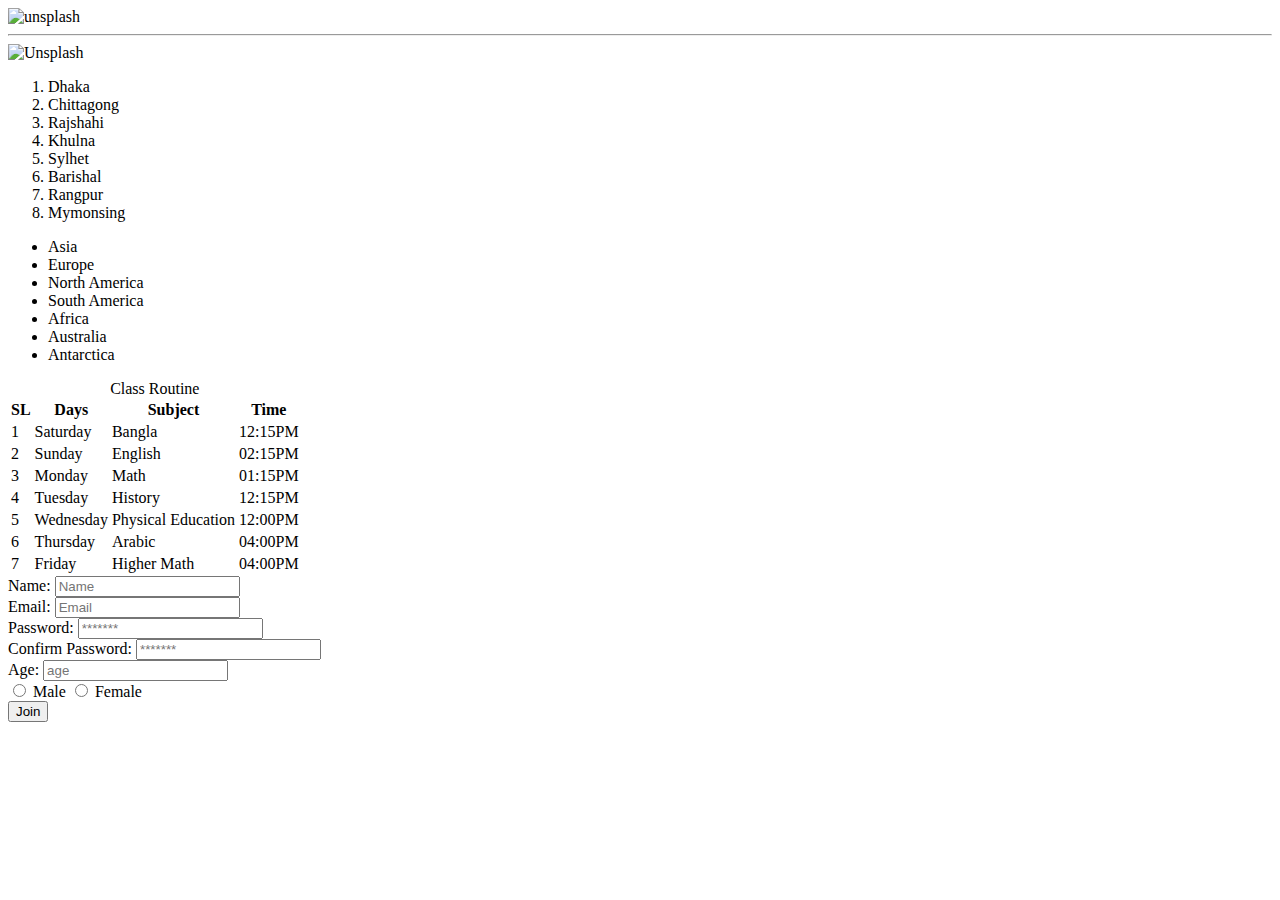
==== index.html @ 98b93ee2 "OK" ====
<!DOCTYPE html>
<html lang="en">

<head>
    <meta charset="UTF-8">
    <meta http-equiv="X-UA-Compatible" content="IE=edge">
    <meta name="viewport" content="width=img, initial-scale=1.0">
    <title>Document</title>
</head>

<body>
    <img src="img/Unsplash.jpg" width="480px" alt="unsplash">
    <hr>
    <img src="https://c2.staticflickr.com/4/3689/10613180113_fdf7bcd316_b.jpg" width="480px" alt="Unsplash">

    <ol>
        <li>Dhaka</li>
        <li>Chittagong</li>
        <li>Rajshahi</li>
        <li>Khulna</li>
        <li>Sylhet</li>
        <li>Barishal</li>
        <li>Rangpur</li>
        <li>Mymonsing</li>
    </ol>
    <ul>
        <li>Asia</li>
        <li>Europe</li>
        <li>North America</li>
        <li>South America</li>
        <li>Africa</li>
        <li>Australia</li>
        <li>Antarctica</li>
    </ul>
    <table>
        <caption>Class Routine</caption>
        <tr>
            <th>SL</th>
            <th>Days</th>
            <th>Subject</th>
            <th>Time</th>
        </tr>
        <tr>
            <td>1</td>
            <td>Saturday</td>
            <td>Bangla</td>
            <td>12:15PM</td>
        </tr>
        <tr>
            <td>2</td>
            <td>Sunday</td>
            <td>English</td>
            <td>02:15PM</td>
        </tr>
        <tr>
            <td>3</td>
            <td>Monday</td>
            <td>Math</td>
            <td>01:15PM</td>
        </tr>
        <tr>
            <td>4</td>
            <td>Tuesday</td>
            <td>History</td>
            <td>12:15PM</td>
        </tr>
        <tr>
            <td>5</td>
            <td>Wednesday</td>
            <td>Physical Education</td>
            <td>12:00PM</td>
        </tr>
        <tr>
            <td>6</td>
            <td>Thursday</td>
            <td>Arabic</td>
            <td>04:00PM</td>
        </tr>
        <tr>
            <td>7</td>
            <td>Friday</td>
            <td>Higher Math</td>
            <td>04:00PM</td>
        </tr>
    </table>
    <form>
        <label>
            Name: <input type="text" placeholder="Name">
        </label>
        <br>
        <label>
            Email: <input type="email" placeholder="Email">
        </label>
        <br>
        <label>
            Password: <input type="password" placeholder="*******">
        </label>
        <br>
        <label>
            Confirm Password: <input type="password" placeholder="*******">
        </label>
        <br>
        <label>
            Age: <input type="age" placeholder="age">
        </label>
        <br>
        <input type="radio" name="gender" value="male">
        <label for="gender">Male</label>
        <input type="radio" name="gender" value="female">
        <label for="gender">Female</label>
        <br>
        <input type="submit" value="Join">
    </form>
</body>

</html>
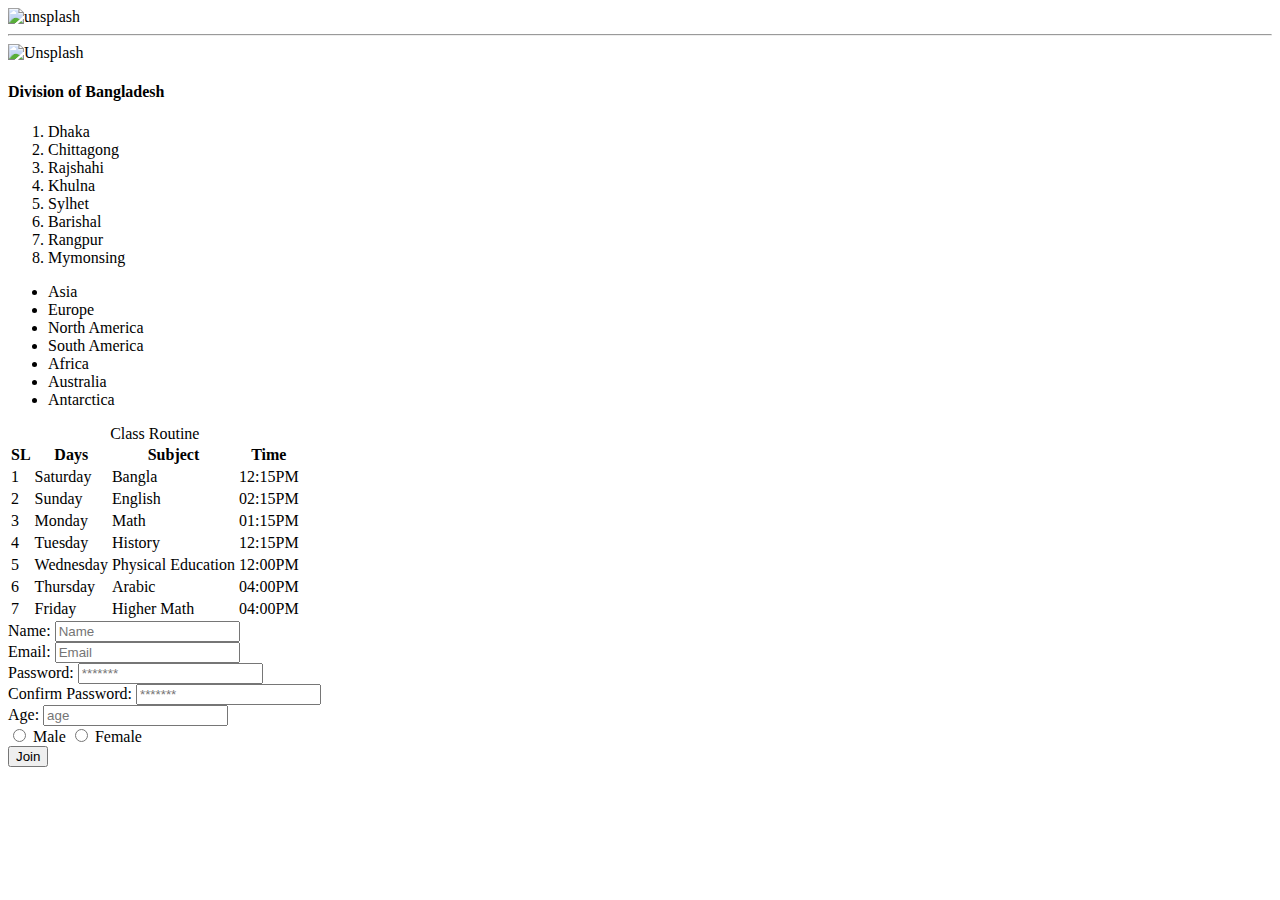
==== commit 2cea97cd: "ADD CSS" ====
--- a/index.html
+++ b/index.html
@@ -2,16 +2,17 @@
 <html lang="en">
 
 <head>
-    <meta charset="UTF-8">
-    <meta http-equiv="X-UA-Compatible" content="IE=edge">
-    <meta name="viewport" content="width=img, initial-scale=1.0">
+    <meta charset="UTF-8" />
+    <meta http-equiv="X-UA-Compatible" content="IE=edge" />
+    <meta name="viewport" content="width=img, initial-scale=1.0" />
     <title>Document</title>
 </head>
 
 <body>
-    <img src="img/Unsplash.jpg" width="480px" alt="unsplash">
-    <hr>
-    <img src="https://c2.staticflickr.com/4/3689/10613180113_fdf7bcd316_b.jpg" width="480px" alt="Unsplash">
+    <img src="img/unsplash.jpg" width="480px" alt="unsplash" />
+    <hr />
+    <img src="https://c2.staticflickr.com/4/3689/10613180113_fdf7bcd316_b.jpg" width="480px" alt="Unsplash" />
+    <h4>Division of Bangladesh</h4>
 
     <ol>
         <li>Dhaka</li>
@@ -22,6 +23,7 @@
         <li>Barishal</li>
         <li>Rangpur</li>
         <li>Mymonsing</li>
+    
     </ol>
     <ul>
         <li>Asia</li>
@@ -33,7 +35,9 @@
         <li>Antarctica</li>
     </ul>
     <table>
-        <caption>Class Routine</caption>
+        <caption>
+            Class Routine
+        </caption>
         <tr>
             <th>SL</th>
             <th>Days</th>
@@ -84,32 +88,24 @@
         </tr>
     </table>
     <form>
+        <label> Name: <input type="text" placeholder="Name" /> </label>
+        <br />
+        <label> Email: <input type="email" placeholder="Email" /> </label>
+        <br />
+        <label> Password: <input type="password" placeholder="*******" /> </label>
+        <br />
         <label>
-            Name: <input type="text" placeholder="Name">
+            Confirm Password: <input type="password" placeholder="*******" />
         </label>
-        <br>
-        <label>
-            Email: <input type="email" placeholder="Email">
-        </label>
-        <br>
-        <label>
-            Password: <input type="password" placeholder="*******">
-        </label>
-        <br>
-        <label>
-            Confirm Password: <input type="password" placeholder="*******">
-        </label>
-        <br>
-        <label>
-            Age: <input type="age" placeholder="age">
-        </label>
-        <br>
-        <input type="radio" name="gender" value="male">
+        <br />
+        <label> Age: <input type="age" placeholder="age" /> </label>
+        <br />
+        <input type="radio" name="gender" value="male" />
         <label for="gender">Male</label>
-        <input type="radio" name="gender" value="female">
+        <input type="radio" name="gender" value="female" />
         <label for="gender">Female</label>
-        <br>
-        <input type="submit" value="Join">
+        <br />
+        <input type="submit" value="Join" />
     </form>
 </body>
 
